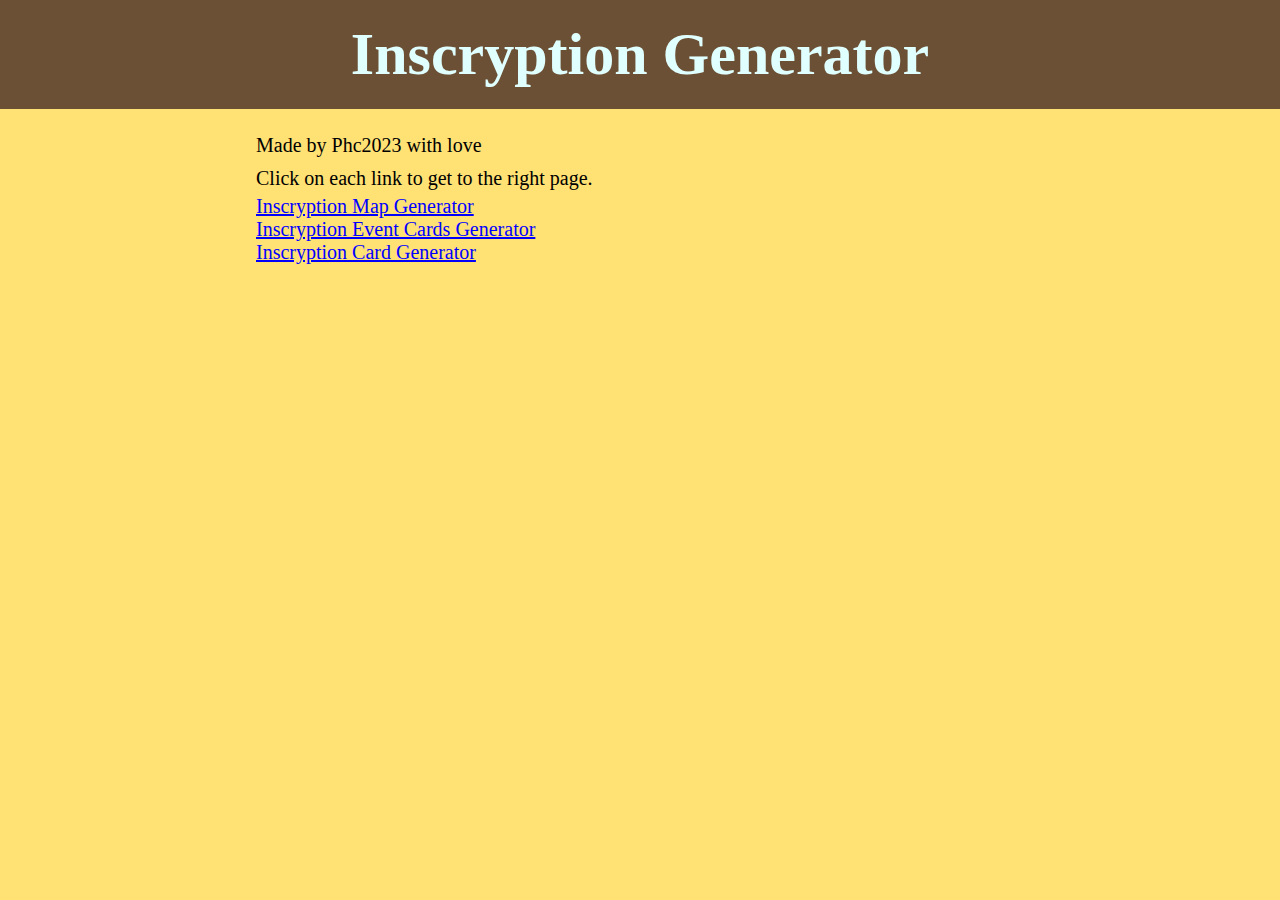
==== index.html @ 05c2ddab "Initial commit" ====
<!DOCTYPE html>
<html lang="en">
  <head>
    <meta charset="UTF-8" />
    <meta http-equiv="X-UA-Compatible" content="IE=edge" />
    <meta name="viewport" content="width=device-width, initial-scale=1.0" />
    <title>Inscryption Generator</title>
    <link rel="stylesheet" href="style.css" />
  </head>
  <body>
    <header>
      <h1>Inscryption Generator</h1>
    </header>
    <p>Made by Phc2023 with love</p>
    <p>Click on each link to get to the right page.</p>
    <a href="/map/mapGenerator.html">Inscryption Map Generator</a><br />
    <a href="/event/eventGenerator.html">Inscryption Event Cards Generator</a
    ><br />
    <a href="/card/cardGenerator.html">Inscryption Card Generator</a>
  </body>
</html>
---- style.css ----
* {
  margin: 0;
  padding: 0;
  box-sizing: border-box;
}

body {
  background-color: #ffe174;
}

header {
  background-color: #6c5035;
  margin-bottom: 20px;
}

h1 {
  color: lightcyan;
  padding: 20px;
  text-align: center;
  font-size: 60px;
}

p,
a {
  color: rgb(0, 0, 0);
  padding: 5px 20% 5px;
  font-size: 20px;
}

a {
  color: blue;
}
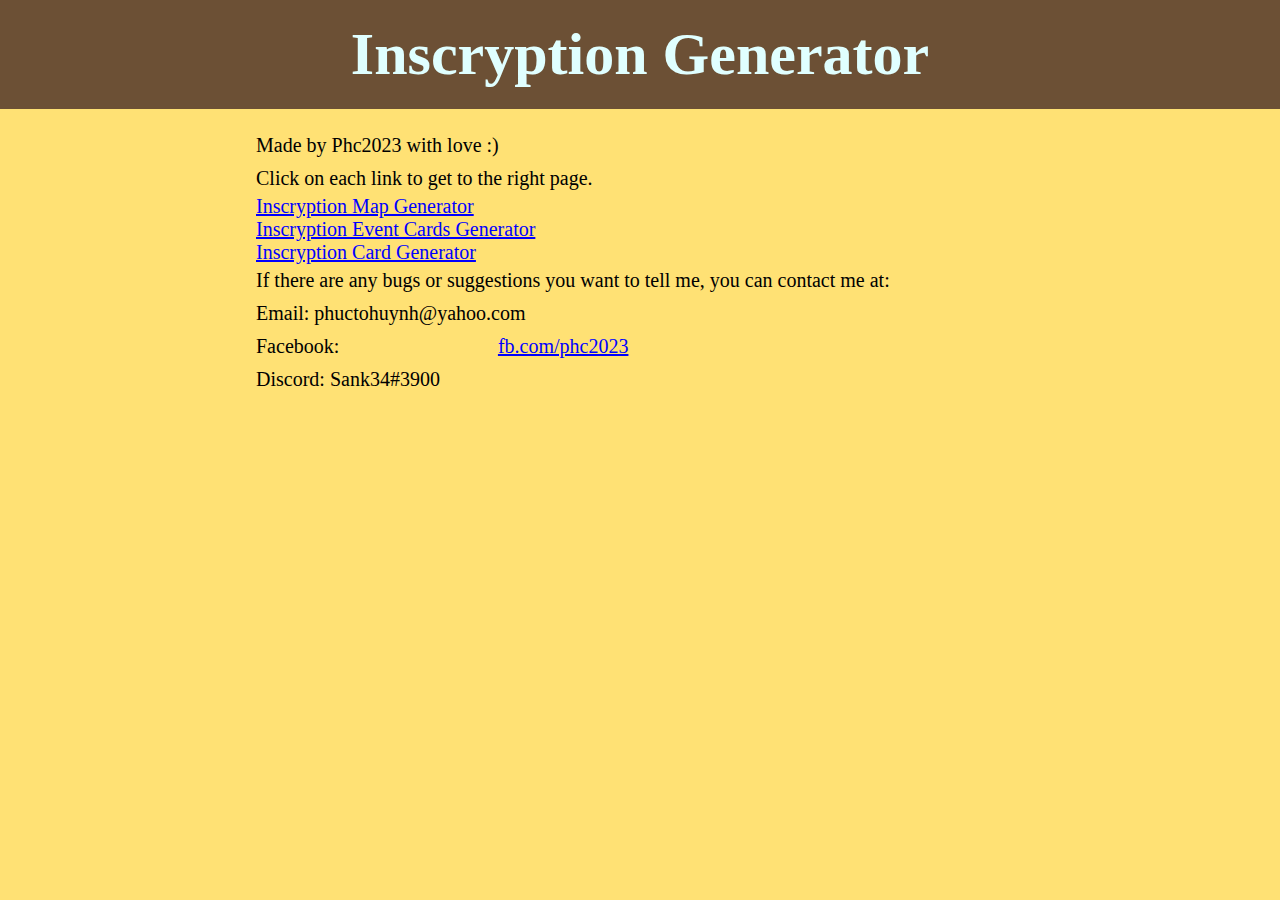
==== commit 40b412bb: "Add contact info" ====
--- a/index.html
+++ b/index.html
@@ -11,11 +11,18 @@
     <header>
       <h1>Inscryption Generator</h1>
     </header>
-    <p>Made by Phc2023 with love</p>
+    <p>Made by Phc2023 with love :)</p>
     <p>Click on each link to get to the right page.</p>
     <a href="/map/mapGenerator.html">Inscryption Map Generator</a><br />
     <a href="/event/eventGenerator.html">Inscryption Event Cards Generator</a
     ><br />
     <a href="/card/cardGenerator.html">Inscryption Card Generator</a>
+    <p>
+      If there are any bugs or suggestions you want to tell me, you can contact
+      me at:
+    </p>
+    <p>Email: phuctohuynh@yahoo.com</p>
+    <p>Facebook: <a href="https://fb.com/phc2023">fb.com/phc2023</a></p>
+    <p>Discord: Sank34#3900</p>
   </body>
 </html>
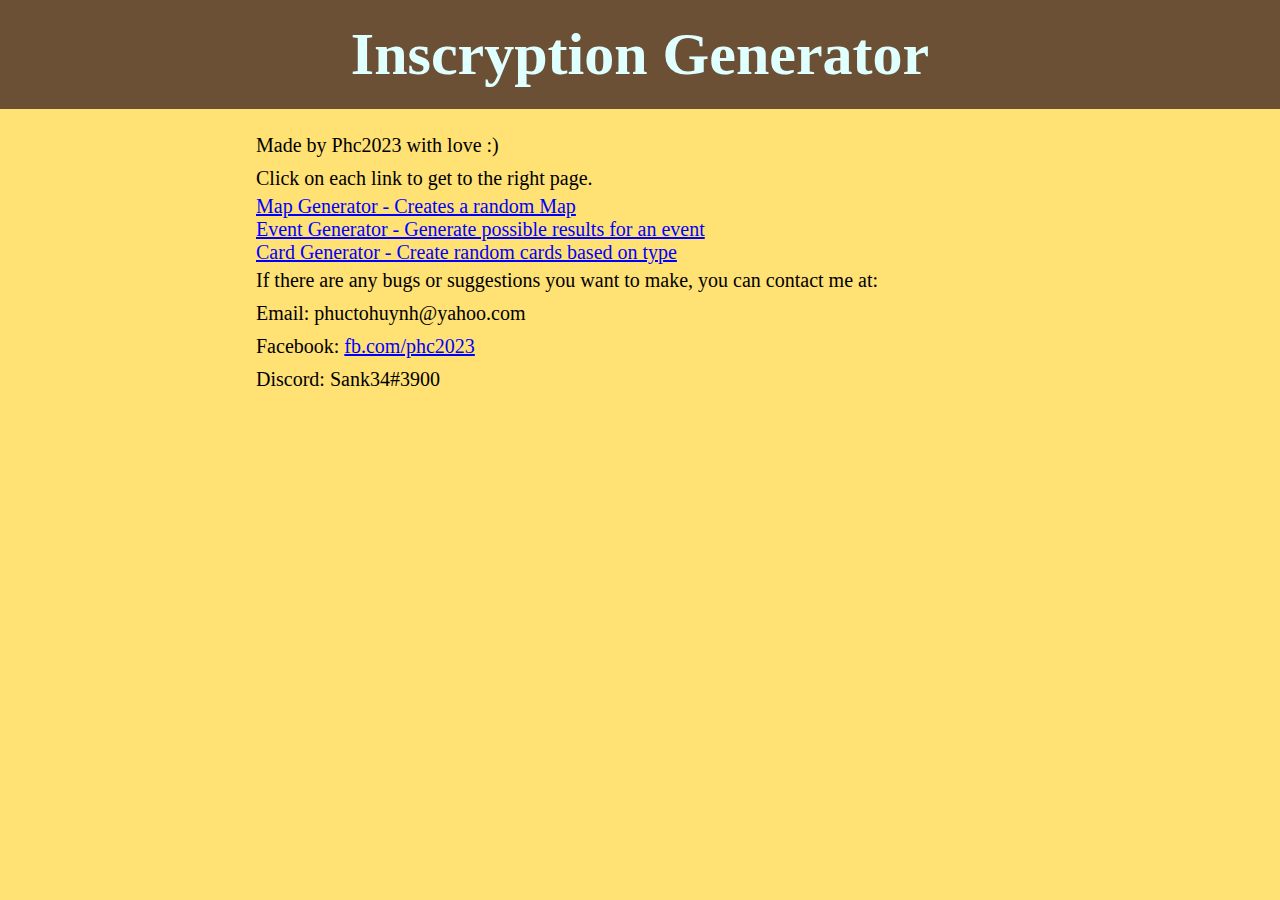
==== commit 89a591ab: "QOL Changes" ====
--- a/index.html
+++ b/index.html
@@ -13,16 +13,25 @@
     </header>
     <p>Made by Phc2023 with love :)</p>
     <p>Click on each link to get to the right page.</p>
-    <a href="/map/mapGenerator.html">Inscryption Map Generator</a><br />
-    <a href="/event/eventGenerator.html">Inscryption Event Cards Generator</a
+    <a href="/map/mapGenerator.html">Map Generator - Creates a random Map</a
     ><br />
-    <a href="/card/cardGenerator.html">Inscryption Card Generator</a>
+    <a href="/event/eventGenerator.html"
+      >Event Generator - Generate possible results for an event</a
+    ><br />
+    <a href="/card/cardGenerator.html"
+      >Card Generator - Create random cards based on type</a
+    >
     <p>
-      If there are any bugs or suggestions you want to tell me, you can contact
-      me at:
+      If there are any bugs or suggestions you want to make, you can contact me
+      at:
     </p>
     <p>Email: phuctohuynh@yahoo.com</p>
-    <p>Facebook: <a href="https://fb.com/phc2023">fb.com/phc2023</a></p>
+    <p>
+      Facebook:
+      <a href="https://fb.com/phc2023" style="padding-left: 0px">
+        fb.com/phc2023
+      </a>
+    </p>
     <p>Discord: Sank34#3900</p>
   </body>
 </html>
